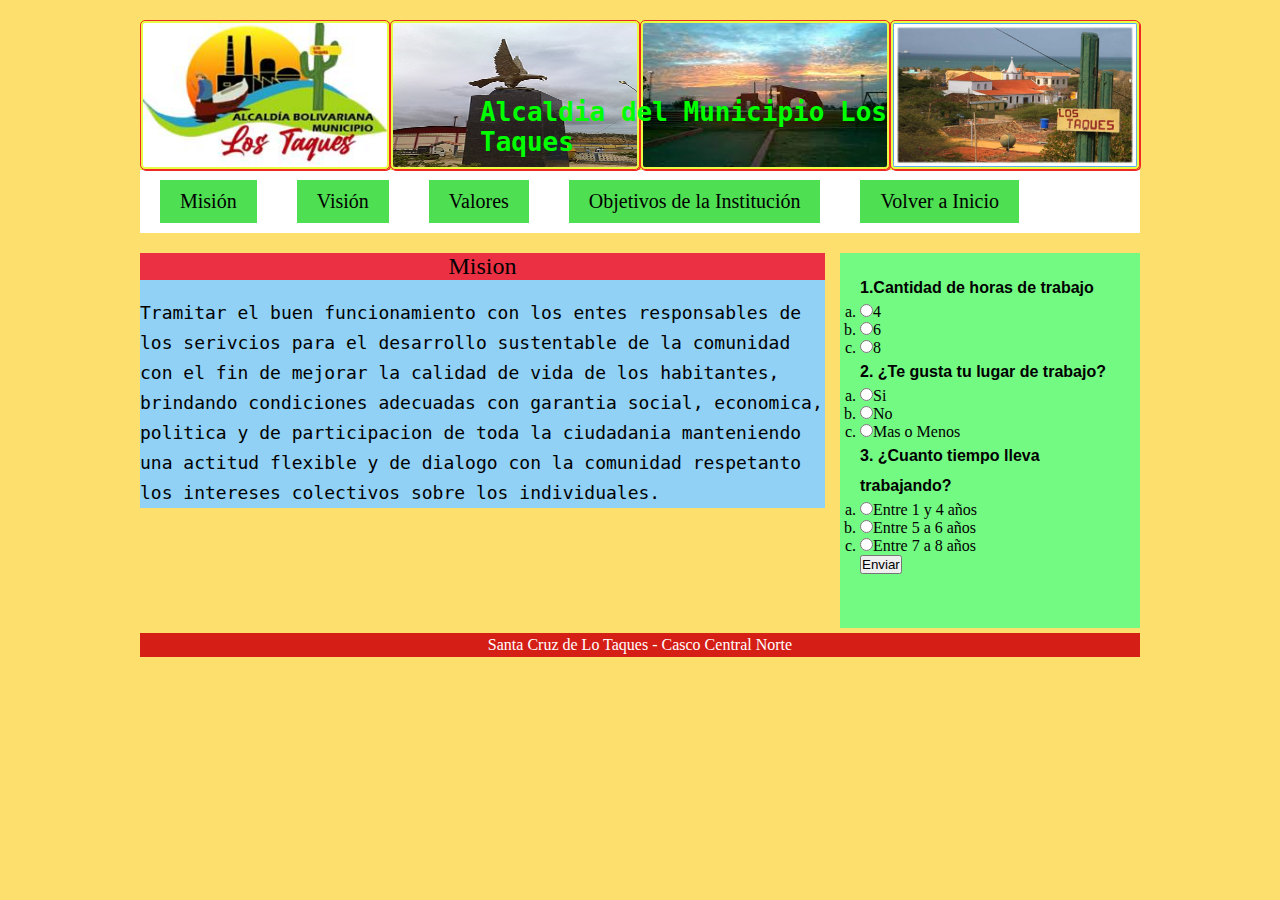
==== mision.html @ 6491f783 "Add files via upload" ====
<doctype html>
<html lang="en">
<head>
  <meta charset="utf-8">
  <title>Alcaldía Los Taques</title>
  <link rel="stylesheet" type="text/css" href="estilos.css">
    <script type="text/javascript"></script>
    
</head>
<body>
       <header>
         <div class="Logotipo"> 
            <img src="alcaldia.jpg" width="250" alt="">
            <img src="aguila.JPG" width="250" alt="">
            <img src="redoma.jpg" width="250" alt="">
            <img src="cardon.jpg" width="250"  alt="">
           
          </div>

          <h1 class="titulo-principal">Alcaldia del Municipio Los Taques</h1>

          <nav>
            <ul>
                <li><a href="mision.html">Misión</a></li>
                <li><a href="vision.html">Visión</a></li>
                <li><a href="valores.html">Valores</a></li>
                <li><a href="objetivos.html">Objetivos de la Institución</a></li>
                <li><a href="index.html">Volver a Inicio</a></li>
            </ul>
          </nav>
      </header>

      <section class="main">
           <section class="article">
               <article>
                   <h2>Mision</h2>
                   <br>
                   <p class="mis">Tramitar el buen funcionamiento con los entes responsables de los serivcios para el desarrollo sustentable de la comunidad con el fin de mejorar la calidad de vida de los habitantes, brindando condiciones adecuadas con garantia social, economica, politica y de participacion de toda la ciudadania manteniendo una actitud flexible y de dialogo con la comunidad respetanto los intereses colectivos sobre los individuales.</p>
               </article>

               
           </section>

           <aside>
                   <div class="caja-formulario">
         <form>
               
               <p><strong>1.Cantidad de horas de trabajo</strong></p>
          
                    <ol type="a">
               
                         <li><input type="radio" name="pregunta1" id="opc1">4</li>
                         <li><input type="radio" name="pregunta1" id="opc2">6</li>
                         <li><input type="radio" name="pregunta1" id="opc3">8</li>

                    </ol>

               <p><strong>2. ¿Te gusta tu lugar de trabajo?</strong></p>
          
                    <ol type="a">
               
                         <li><input type="radio" name="pregunta2" id="opc21">Si</li>
                         <li><input type="radio" name="pregunta2" id="opc22">No</li>
                         <li><input type="radio" name="pregunta2" id="opc23">Mas o Menos</li>

                    </ol>

                <p><strong>3. ¿Cuanto tiempo lleva trabajando?</strong></p>

          
                    <ol type="a">
               
                         <li><input type="radio" name="pregunta3" id="opc31">Entre 1 y 4 años</li>
                         <li><input type="radio" name="pregunta3" id="opc32">Entre 5 a 6 años</li>
                         <li><input type="radio" name="pregunta3" id="opc33">Entre 7 a 8 años</li>

                    </ol>

                    
                     <button onclick="enviarFormulario()">Enviar</button> </form> <script> function enviarFormulario() { alert("¡Tu encuesta se ha Registrado Correcamente!"); } </script>



         </form>
     </div>
           </aside>
      </section>

    <style>
        .clear {
              clear:both;
         }
    </style>

     <footer>
        <text-aling: center;
         <p>Santa Cruz de Lo Taques - Casco Central Norte </p>
    </footer>

</body>
</html>
---- estilos.css ----
h1{
	color: lime;
	padding: 5px 60px;
	position: absolute;
	margin-left: 280px;
	font-family: monospace;
}

h2 {
    font-weight: normal;
    text-align:center;
    background:#EC3043;
 }
 
 p {
    font-family:arial, helvetica, sans-serif;
    font-size:16px;
    font-weight:normal;
    text-align:left;
    line-height:30px;
    letter-spacing:normal;
}   

a {
  font-size:20px;
  text-decoration:none;
  margin:10px 20px;
  display:inline-block;
  background:#F191EC;
  color:#fff; 
  padding:10px 20px;
 

}

div {
    width:100%;
    height: 150px;
    display: flex;
    margin: 0;
}

img {

    width: 100px
    height:;
    display:block;
    border-radius:5px;
    box-shadow:1px 1px 0px #F12724;
    padding:2px;
    border:1px solid #F12724;
    /*margin: auto;*/
}

.logo-alcaldia{
	background: green;
	width: 155px;
	height: 100px;
	float: right;
	margin-top: -100px;
}

.logo-alcaldia img{
	background: green;
	width: 150px;
	height: 90px;
	float: right;
}


* {
	margin:0px;
	padding:0px;
}

body {
	background:#FDDF6E;
}

header, .main, footer {
	background:#5EC6FA ;
	width:90%;
	max-width:1000px;
	margin:20px auto;
}

header{
	background: #E8FB45;
}

.titulo-principal{
	background: ;
	width: 500px;
	float: right;
	margin-top: -78px;
	margin-right: 150px;
	border-radius: 5px; 
}

header nav {
	background: white;
	overflow: hidden;

}

header nav ul {
	list-style:none;
}

header nav ul li {
	float:left;
}

.ini{
	font-size: 18px;
	font-family: monospace;
}

.val{
	font-size: 26px;
	font-family: monospace;
}

.obj{
	font-size: 18px;
	font-family: monospace;
}

.mis{
	font-size: 18px;
	font-family: monospace;
}

.vis{
	font-size: 18px;
	font-family: monospace;
}

header nav ul li a {
	padding:10px 20px;
	display:block;
	background: #4EDF52;
	text-decoration:none;
	color: black;
}

header nav ul li a:hover {
	background:#43C2F9;
}



.main .article {
	width:68.5%;
	margin-right:1.5%; 
	float:left;
	background:#91D1F5;
}

aside {
	width:30%;
	height: 375px;
	background:#73FA83;
	float:left;
	padding:20px;
	box-sizing:border-box;
}

footer {
	background:#D41E16;
	color:#fff;
	clear:both;
	padding:3px 0px;
	text-align:center;
	margin-top: 400px;

}
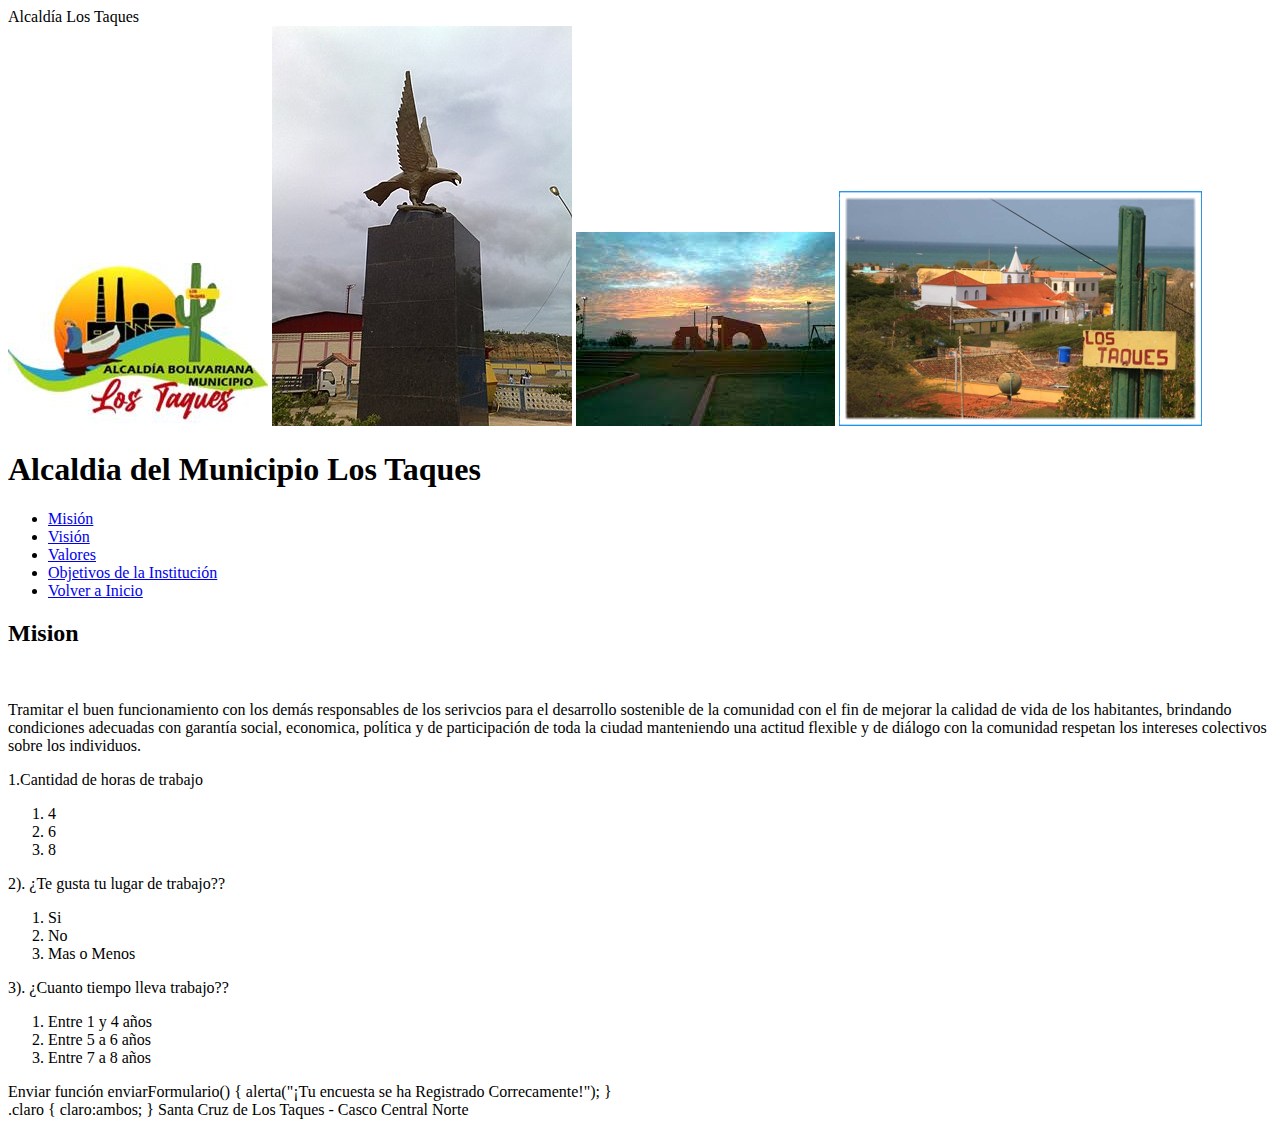
==== commit ad4b1b75: "Update mision.html" ====
--- a/mision.html
+++ b/mision.html
@@ -1,23 +1,23 @@
 <doctype html>
-<html lang="en">
-<head>
-  <meta charset="utf-8">
-  <title>Alcaldía Los Taques</title>
-  <link rel="stylesheet" type="text/css" href="estilos.css">
-    <script type="text/javascript"></script>
+<html lang="es">
+<cabeza>
+  <meta juego de caracteres="utf-8">
+  <título>Alcaldía Los Taques</título>
+  <enlace rel="hoja de estilo" tipo="texto / css" href="estilos.css">
+    <guión tipo="texto / javascript"></guión >
     
-</head>
-<body>
-       <header>
-         <div class="Logotipo"> 
-            <img src="alcaldia.jpg" width="250" alt="">
-            <img src="aguila.JPG" width="250" alt="">
-            <img src="redoma.jpg" width="250" alt="">
-            <img src="cardon.jpg" width="250"  alt="">
+</cabeza>
+<cuerpo>
+       <cabezazo>
+         <div clase="Logotipo"> 
+            <img src="alcaldia.jpg" ancho="250" alt="">
+            <img src="aguila.JPG" ancho="250" alt="">
+            <img src="redoma.jpg" ancho="250" alt="">
+            <img src="cardon.jpg" ancho="250"  alt="">
            
-          </div>
+          </div >
 
-          <h1 class="titulo-principal">Alcaldia del Municipio Los Taques</h1>
+          <h1 clase="titulo-director">Alcaldia del Municipio Los Taques</h1 >
 
           <nav>
             <ul>
@@ -28,74 +28,74 @@
                 <li><a href="index.html">Volver a Inicio</a></li>
             </ul>
           </nav>
-      </header>
+      </cabezazo>
 
-      <section class="main">
-           <section class="article">
-               <article>
+      <sección clase="principal">
+           <sección clase="artículo">
+               <artículo>
                    <h2>Mision</h2>
                    <br>
-                   <p class="mis">Tramitar el buen funcionamiento con los entes responsables de los serivcios para el desarrollo sustentable de la comunidad con el fin de mejorar la calidad de vida de los habitantes, brindando condiciones adecuadas con garantia social, economica, politica y de participacion de toda la ciudadania manteniendo una actitud flexible y de dialogo con la comunidad respetanto los intereses colectivos sobre los individuales.</p>
-               </article>
+                   <p clase="señorita">Tramitar el buen funcionamiento con los demás responsables de los serivcios para el desarrollo sostenible de la comunidad con el fin de mejorar la calidad de vida de los habitantes, brindando condiciones adecuadas con garantía social, economica, política y de participación de toda la ciudad manteniendo una actitud flexible y de diálogo con la comunidad respetan los intereses colectivos sobre los individuos.</p>
+               </artículo>
 
                
-           </section>
+           </sección >
 
-           <aside>
-                   <div class="caja-formulario">
-         <form>
+           <aparte>
+                   <div clase="caja-formulario">
+         <forma>
                
-               <p><strong>1.Cantidad de horas de trabajo</strong></p>
+               <p><fuerte>1.Cantidad de horas de trabajo</fuerte></p>
           
-                    <ol type="a">
+                    <ol tipo="una">
                
-                         <li><input type="radio" name="pregunta1" id="opc1">4</li>
-                         <li><input type="radio" name="pregunta1" id="opc2">6</li>
-                         <li><input type="radio" name="pregunta1" id="opc3">8</li>
+                         <li><entrada tipo="radio" nombre="pregunta1" identificaciónentificaciónentificaciónentificaciónentificaciónentificaciónentificaciónentificaciónentificación="opc1">4</li>
+                         <li><entrada tipo="radio" nombre="pregunta1" identificaciónentificaciónentificaciónentificaciónentificaciónentificaciónentificaciónentificaciónentificación="opc2">6</li>
+                         <li><entrada tipo="radio" nombre="pregunta1" identificaciónentificaciónentificaciónentificaciónentificaciónentificaciónentificaciónentificaciónentificación="opc3">8</li>
 
-                    </ol>
+                    </ol >
 
-               <p><strong>2. ¿Te gusta tu lugar de trabajo?</strong></p>
+               <p><fuerte>2). ¿Te gusta tu lugar de trabajo??</fuerte></p>
           
-                    <ol type="a">
+                    <ol tipo="una">
                
-                         <li><input type="radio" name="pregunta2" id="opc21">Si</li>
-                         <li><input type="radio" name="pregunta2" id="opc22">No</li>
-                         <li><input type="radio" name="pregunta2" id="opc23">Mas o Menos</li>
+                         <li><entrada tipo="radio" nombre="pregunta2" identificaciónentificaciónentificaciónentificaciónentificaciónentificaciónentificaciónentificaciónentificación="opc21">Si</li>
+                         <li><entrada tipo="radio" nombre="pregunta2" identificaciónentificaciónentificaciónentificaciónentificaciónentificaciónentificaciónentificaciónentificación="opc22">No</li>
+                         <li><entrada tipo="radio" nombre="pregunta2" identificaciónentificaciónentificaciónentificaciónentificaciónentificaciónentificaciónentificaciónentificación="opc23">Mas o Menos</li>
 
-                    </ol>
+                    </ol >
 
-                <p><strong>3. ¿Cuanto tiempo lleva trabajando?</strong></p>
+                <p><fuerte>3). ¿Cuanto tiempo lleva trabajo??</fuerte></p>
 
           
-                    <ol type="a">
+                    <ol tipo="una">
                
-                         <li><input type="radio" name="pregunta3" id="opc31">Entre 1 y 4 años</li>
-                         <li><input type="radio" name="pregunta3" id="opc32">Entre 5 a 6 años</li>
-                         <li><input type="radio" name="pregunta3" id="opc33">Entre 7 a 8 años</li>
+                         <li><entrada tipo="radio" nombre="pregunta3" identificaciónentificaciónentificaciónentificaciónentificaciónentificaciónentificaciónentificaciónentificación="opc31">Entre 1 y 4 años</li>
+                         <li><entrada tipo="radio" nombre="pregunta3" identificaciónentificaciónentificaciónentificaciónentificaciónentificaciónentificaciónentificaciónentificación="opc32">Entre 5 a 6 años</li>
+                         <li><entrada tipo="radio" nombre="pregunta3" identificaciónentificaciónentificaciónentificaciónentificaciónentificaciónentificaciónentificaciónentificación="opc33">Entre 7 a 8 años</li>
 
-                    </ol>
+                    </ol >
 
                     
-                     <button onclick="enviarFormulario()">Enviar</button> </form> <script> function enviarFormulario() { alert("¡Tu encuesta se ha Registrado Correcamente!"); } </script>
+                     <botón al hacer clic="enviarFormulario()">Enviar</botón > </forma> <guión> función enviarFormulario() { alerta("¡Tu encuesta se ha Registrado Correcamente!"); } </script>
 
 
 
-         </form>
+         </forma>
      </div>
-           </aside>
-      </section>
+           </aparte>
+      </sección>
 
-    <style>
-        .clear {
-              clear:both;
+    <estilo>
+ .claro {
+              claro:ambos;
          }
-    </style>
+    </estilo>
 
-     <footer>
-        <text-aling: center;
-         <p>Santa Cruz de Lo Taques - Casco Central Norte </p>
-    </footer>
+     <pie de página>
+        <texto-aling : centro;
+         <p>Santa Cruz de Los Taques - Casco Central Norte </p>
+    </pie de página>
 
-</body>
-</html>+</cuerpo>
+</html>
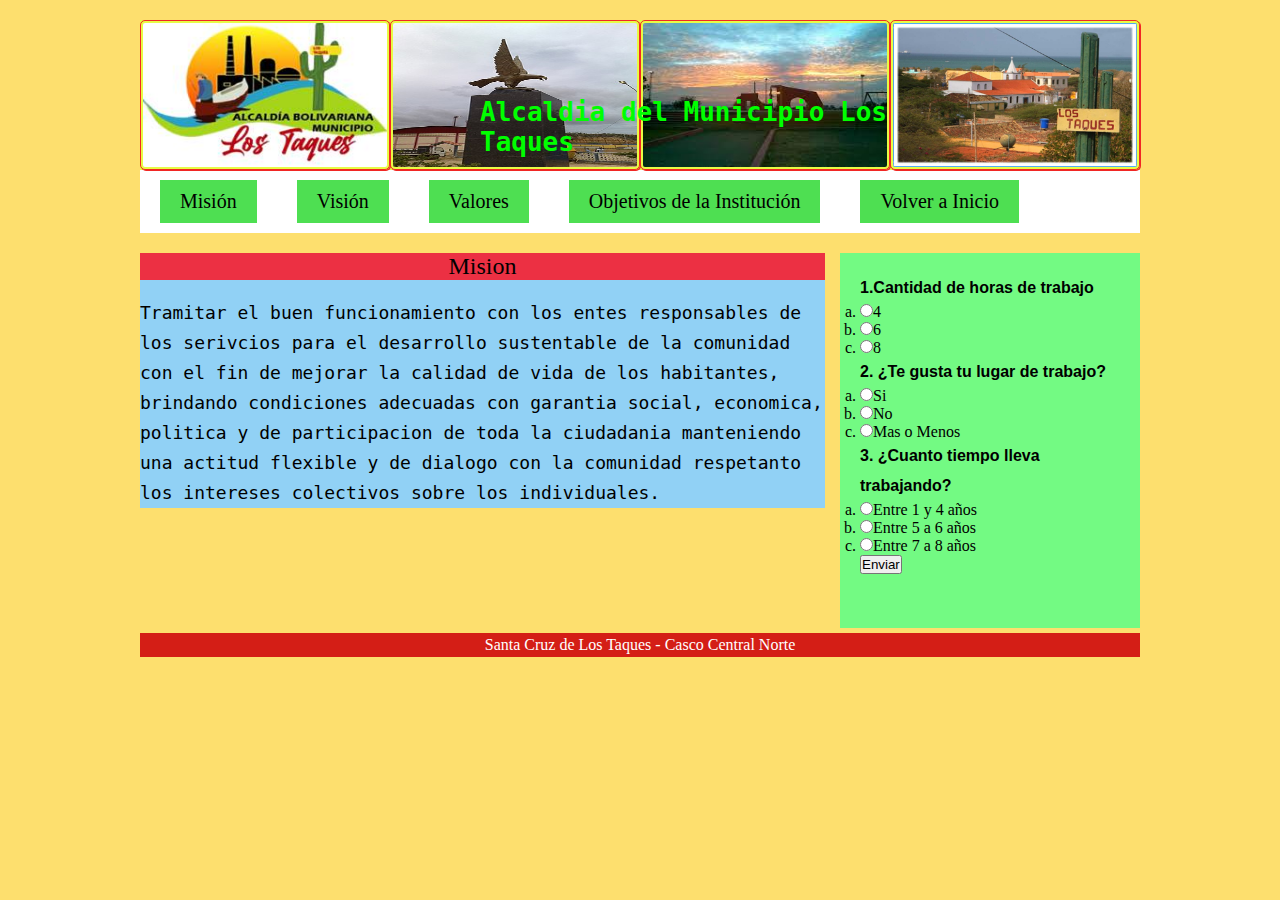
==== commit 03766c88: "Add files via upload" ====
--- a/mision.html
+++ b/mision.html
@@ -1,23 +1,23 @@
 <doctype html>
-<html lang="es">
-<cabeza>
-  <meta juego de caracteres="utf-8">
-  <título>Alcaldía Los Taques</título>
-  <enlace rel="hoja de estilo" tipo="texto / css" href="estilos.css">
-    <guión tipo="texto / javascript"></guión >
+<html lang="en">
+<head>
+  <meta charset="utf-8">
+  <title>Alcaldía Los Taques</title>
+  <link rel="stylesheet" type="text/css" href="estilos.css">
+    <script type="text/javascript"></script>
     
-</cabeza>
-<cuerpo>
-       <cabezazo>
-         <div clase="Logotipo"> 
-            <img src="alcaldia.jpg" ancho="250" alt="">
-            <img src="aguila.JPG" ancho="250" alt="">
-            <img src="redoma.jpg" ancho="250" alt="">
-            <img src="cardon.jpg" ancho="250"  alt="">
+</head>
+<body>
+       <header>
+         <div class="Logotipo"> 
+            <img src="alcaldia.jpg" width="250" alt="">
+            <img src="aguila.JPG" width="250" alt="">
+            <img src="redoma.jpg" width="250" alt="">
+            <img src="cardon.jpg" width="250"  alt="">
            
-          </div >
+          </div>
 
-          <h1 clase="titulo-director">Alcaldia del Municipio Los Taques</h1 >
+          <h1 class="titulo-principal">Alcaldia del Municipio Los Taques</h1>
 
           <nav>
             <ul>
@@ -28,74 +28,74 @@
                 <li><a href="index.html">Volver a Inicio</a></li>
             </ul>
           </nav>
-      </cabezazo>
+      </header>
 
-      <sección clase="principal">
-           <sección clase="artículo">
-               <artículo>
+      <section class="main">
+           <section class="article">
+               <article>
                    <h2>Mision</h2>
                    <br>
-                   <p clase="señorita">Tramitar el buen funcionamiento con los demás responsables de los serivcios para el desarrollo sostenible de la comunidad con el fin de mejorar la calidad de vida de los habitantes, brindando condiciones adecuadas con garantía social, economica, política y de participación de toda la ciudad manteniendo una actitud flexible y de diálogo con la comunidad respetan los intereses colectivos sobre los individuos.</p>
-               </artículo>
+                   <p class="mis">Tramitar el buen funcionamiento con los entes responsables de los serivcios para el desarrollo sustentable de la comunidad con el fin de mejorar la calidad de vida de los habitantes, brindando condiciones adecuadas con garantia social, economica, politica y de participacion de toda la ciudadania manteniendo una actitud flexible y de dialogo con la comunidad respetanto los intereses colectivos sobre los individuales.</p>
+               </article>
 
                
-           </sección >
+           </section>
 
-           <aparte>
-                   <div clase="caja-formulario">
-         <forma>
+           <aside>
+                   <div class="caja-formulario">
+         <form>
                
-               <p><fuerte>1.Cantidad de horas de trabajo</fuerte></p>
+               <p><strong>1.Cantidad de horas de trabajo</strong></p>
           
-                    <ol tipo="una">
+                    <ol type="a">
                
-                         <li><entrada tipo="radio" nombre="pregunta1" identificaciónentificaciónentificaciónentificaciónentificaciónentificaciónentificaciónentificaciónentificación="opc1">4</li>
-                         <li><entrada tipo="radio" nombre="pregunta1" identificaciónentificaciónentificaciónentificaciónentificaciónentificaciónentificaciónentificaciónentificación="opc2">6</li>
-                         <li><entrada tipo="radio" nombre="pregunta1" identificaciónentificaciónentificaciónentificaciónentificaciónentificaciónentificaciónentificaciónentificación="opc3">8</li>
+                         <li><input type="radio" name="pregunta1" id="opc1">4</li>
+                         <li><input type="radio" name="pregunta1" id="opc2">6</li>
+                         <li><input type="radio" name="pregunta1" id="opc3">8</li>
 
-                    </ol >
+                    </ol>
 
-               <p><fuerte>2). ¿Te gusta tu lugar de trabajo??</fuerte></p>
+               <p><strong>2. ¿Te gusta tu lugar de trabajo?</strong></p>
           
-                    <ol tipo="una">
+                    <ol type="a">
                
-                         <li><entrada tipo="radio" nombre="pregunta2" identificaciónentificaciónentificaciónentificaciónentificaciónentificaciónentificaciónentificaciónentificación="opc21">Si</li>
-                         <li><entrada tipo="radio" nombre="pregunta2" identificaciónentificaciónentificaciónentificaciónentificaciónentificaciónentificaciónentificaciónentificación="opc22">No</li>
-                         <li><entrada tipo="radio" nombre="pregunta2" identificaciónentificaciónentificaciónentificaciónentificaciónentificaciónentificaciónentificaciónentificación="opc23">Mas o Menos</li>
+                         <li><input type="radio" name="pregunta2" id="opc21">Si</li>
+                         <li><input type="radio" name="pregunta2" id="opc22">No</li>
+                         <li><input type="radio" name="pregunta2" id="opc23">Mas o Menos</li>
 
-                    </ol >
+                    </ol>
 
-                <p><fuerte>3). ¿Cuanto tiempo lleva trabajo??</fuerte></p>
+                <p><strong>3. ¿Cuanto tiempo lleva trabajando?</strong></p>
 
           
-                    <ol tipo="una">
+                    <ol type="a">
                
-                         <li><entrada tipo="radio" nombre="pregunta3" identificaciónentificaciónentificaciónentificaciónentificaciónentificaciónentificaciónentificaciónentificación="opc31">Entre 1 y 4 años</li>
-                         <li><entrada tipo="radio" nombre="pregunta3" identificaciónentificaciónentificaciónentificaciónentificaciónentificaciónentificaciónentificaciónentificación="opc32">Entre 5 a 6 años</li>
-                         <li><entrada tipo="radio" nombre="pregunta3" identificaciónentificaciónentificaciónentificaciónentificaciónentificaciónentificaciónentificaciónentificación="opc33">Entre 7 a 8 años</li>
+                         <li><input type="radio" name="pregunta3" id="opc31">Entre 1 y 4 años</li>
+                         <li><input type="radio" name="pregunta3" id="opc32">Entre 5 a 6 años</li>
+                         <li><input type="radio" name="pregunta3" id="opc33">Entre 7 a 8 años</li>
 
-                    </ol >
+                    </ol>
 
                     
-                     <botón al hacer clic="enviarFormulario()">Enviar</botón > </forma> <guión> función enviarFormulario() { alerta("¡Tu encuesta se ha Registrado Correcamente!"); } </script>
+                     <button onclick="enviarFormulario()">Enviar</button> </form> <script> function enviarFormulario() { alert("¡Tu encuesta se ha Registrado Correcamente!"); } </script>
 
 
 
-         </forma>
+         </form>
      </div>
-           </aparte>
-      </sección>
+           </aside>
+      </section>
 
-    <estilo>
- .claro {
-              claro:ambos;
+    <style>
+        .clear {
+              clear:both;
          }
-    </estilo>
+    </style>
 
-     <pie de página>
-        <texto-aling : centro;
+     <footer>
+        <text-aling: center;
          <p>Santa Cruz de Los Taques - Casco Central Norte </p>
-    </pie de página>
+    </footer>
 
-</cuerpo>
-</html>
+</body>
+</html>--- a/estilos.css
+++ b/estilos.css
@@ -0,0 +1,177 @@
+h1{
+	color: lime;
+	padding: 5px 60px;
+	position: absolute;
+	margin-left: 280px;
+	font-family: monospace;
+}
+
+h2 {
+    font-weight: normal;
+    text-align:center;
+    background:#EC3043;
+ }
+ 
+ p {
+    font-family:arial, helvetica, sans-serif;
+    font-size:16px;
+    font-weight:normal;
+    text-align:left;
+    line-height:30px;
+    letter-spacing:normal;
+}   
+
+a {
+  font-size:20px;
+  text-decoration:none;
+  margin:10px 20px;
+  display:inline-block;
+  background:#F191EC;
+  color:#fff; 
+  padding:10px 20px;
+ 
+
+}
+
+div {
+    width:100%;
+    height: 150px;
+    display: flex;
+    margin: 0;
+}
+
+img {
+
+    width: 100px
+    height:;
+    display:block;
+    border-radius:5px;
+    box-shadow:1px 1px 0px #F12724;
+    padding:2px;
+    border:1px solid #F12724;
+    /*margin: auto;*/
+}
+
+.logo-alcaldia{
+	background: green;
+	width: 155px;
+	height: 100px;
+	float: right;
+	margin-top: -100px;
+}
+
+.logo-alcaldia img{
+	background: green;
+	width: 150px;
+	height: 90px;
+	float: right;
+}
+
+
+* {
+	margin:0px;
+	padding:0px;
+}
+
+body {
+	background:#FDDF6E;
+}
+
+header, .main, footer {
+	background:#5EC6FA ;
+	width:90%;
+	max-width:1000px;
+	margin:20px auto;
+}
+
+header{
+	background: #E8FB45;
+}
+
+.titulo-principal{
+	background: ;
+	width: 500px;
+	float: right;
+	margin-top: -78px;
+	margin-right: 150px;
+	border-radius: 5px; 
+}
+
+header nav {
+	background: white;
+	overflow: hidden;
+
+}
+
+header nav ul {
+	list-style:none;
+}
+
+header nav ul li {
+	float:left;
+}
+
+.ini{
+	font-size: 18px;
+	font-family: monospace;
+}
+
+.val{
+	font-size: 26px;
+	font-family: monospace;
+}
+
+.obj{
+	font-size: 18px;
+	font-family: monospace;
+}
+
+.mis{
+	font-size: 18px;
+	font-family: monospace;
+}
+
+.vis{
+	font-size: 18px;
+	font-family: monospace;
+}
+
+header nav ul li a {
+	padding:10px 20px;
+	display:block;
+	background: #4EDF52;
+	text-decoration:none;
+	color: black;
+}
+
+header nav ul li a:hover {
+	background:#43C2F9;
+}
+
+
+
+.main .article {
+	width:68.5%;
+	margin-right:1.5%; 
+	float:left;
+	background:#91D1F5;
+}
+
+aside {
+	width:30%;
+	height: 375px;
+	background:#73FA83;
+	float:left;
+	padding:20px;
+	box-sizing:border-box;
+}
+
+footer {
+	background:#D41E16;
+	color:#fff;
+	clear:both;
+	padding:3px 0px;
+	text-align:center;
+	margin-top: 400px;
+
+}